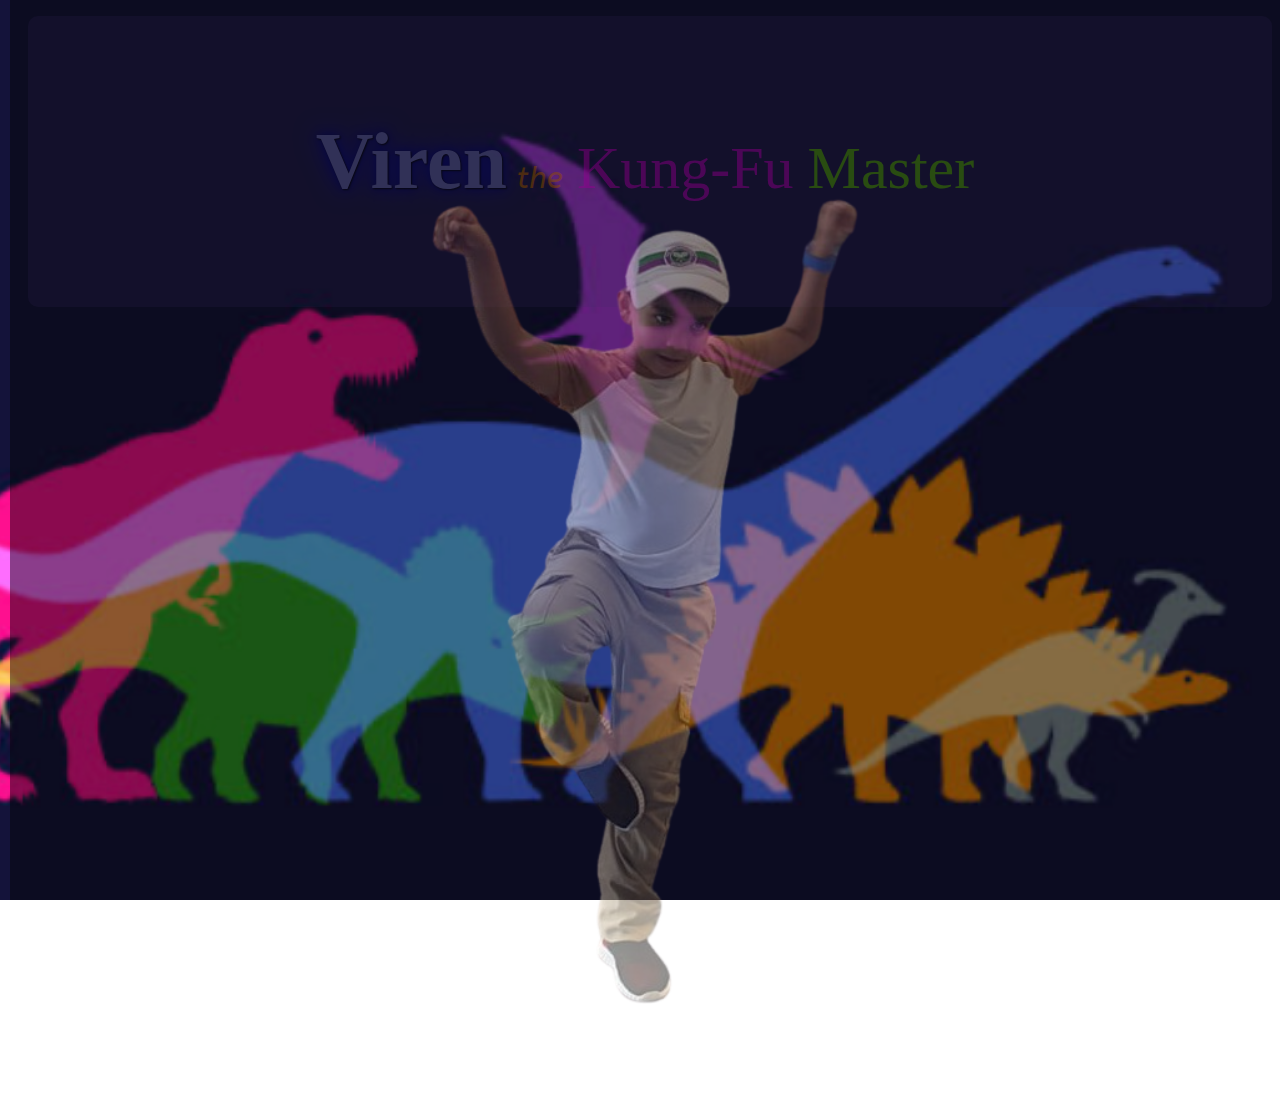
==== index.html @ 5073f6bc "Rename s2_viren.html to index.html" ====
<!DOCTYPE html>
<html lang="en">
<head>
  <meta charset="UTF-8">
  <meta name="viewport" content="width=device-width, initial-scale=1.0">
  <title>Viren_Space</title>
  <link rel="stylesheet" href="s2_viren.css">
  <scrip src="s2_viren.js"></scrip>
  <link rel="preconnect" href="https://fonts.googleapis.com">
<link rel="preconnect" href="https://fonts.gstatic.com" crossorigin>
<link href="https://fonts.googleapis.com/css2?family=ABeeZee:ital@0;1&display=swap" rel="stylesheet">


</head>
<body>
<div class="container">
  <div class="header">
    <p class="banner"><span class="viren-blue">Viren</span><span style="color: darkorange; font-size: 30px;"><i style="font-family: ABeeZee;">the</i></span> 
      <span style="color: magenta; font-size: 60px;font-family: kungFu;">Kung-Fu</span>
      <span style="color: chartreuse; font-size: 60px; font-family:kungFu; ">Master</span>
    </p>
    <div class="overlay"><img src="img/virenK.png" class="center"></div>
    
    
  </div>
  
  
</div>
  
</body>
</html>
---- s2_viren.css ----
html{box-sizing:border-box}*,*:before,*:after{box-sizing:inherit}

.abeezee-regular {
  font-family: "ABeeZee", sans-serif;
  font-weight: 400;
  font-style: normal;
  margin-left: 10px;
}

.abeezee-regular-italic {
  font-family: "ABeeZee", sans-serif;
  font-weight: 400;
  font-style: italic;
  margin-left: 10px;
}
body,h1,h2,h3,h4,h5,h6 {font-family: ABeeZee, sans-serif}

@font-face {
  font-family: poppins; 
  src: url(Poppins/Poppins-Black.ttf);
}
.poppins {
  font-family: poppins Arial, Helvetica, sans-serif serif;
  margin: 50px;
  border: 2px solid red;
}

@font-face {
  font-family: supperplay-100;
  src: url(SuperPlay.ttf);
  font-weight: 100;

}

@font-face {
  font-family: supperplay-B;
  src: url(SuperPlay.ttf);
  font-weight:bold;
  margin-left: 10px;
}
@font-face {
  font-family: kungFu;
  src: url(kungFu-font/kungFu.ttf);
  margin-left: 10px;
}
.container {
  margin: 0px;
  padding: 0px;
  box-sizing: border-box;
}
.header img {
   ;
}

div,.fancy-bold {
  font-family: supperplay-B;
  margin-left: 10px;
}

.fancy-100{
  font-family: supperplay-100;
  
}
@font-face {
  font-family: brainy;
  src: url(brainyKids.otf);
  font-weight:bold;
  
}
.brainy {
  font-family: brainy;
  margin-left: 10px;
}
p {
  margin-left: 10px;
}
.center {
  display: block;
  margin-left: auto;
  margin-right: auto;
  margin-top: 110px;
  opacity: .5;
 
 
  
}
.overlay {
    position: absolute;
    bottom: 0;
    left: 0;
    right: 0;
    background-color: #05050575;
    overflow: ;
    width: 100%;
    height: 100%;
   
}
  
body {
   
    background: url(img/viren-dino.png);
    background-repeat:no-repeat;
    background-attachment: fixed;
    background-size: cover;
    background-position:right;

  }
p {
 
  
  padding-left:8px;
  padding-right:8px;}
  
.banner {
  text-align: center;
  border-radius: 10px;
  padding:100px 10px 100px 10px;
  background-color: hsla(255, 43%, 51%, 0.3);
  opacity: .5;
  
  
}
span {
  padding-right: 10px;
} 
.viren-blue {
  color: rgb(155, 155, 255);
  font-family: kungFu;
  font-weight: bold;
  font-size: 5rem;
  text-shadow: 1px 1px 2px black, 0 0 25px blue, 0 0 10px darkblue;

}
.the-amber {

}

.kung-fu {
  color: blueviolet;
  font-family: brainy;


}
.master-green {

}
div .p .img {
  width: 100px;
  
}

.text-xs{
  font-size: 0.75rem; /* 12px */
  line-height: 1rem; /* 16px */
}	
.text-sm	{
  font-size: 0.875rem; /* 14px */
  line-height: 1.25rem; /* 20px */
}
.text-base	{
  font-size: 1rem; /* 16px */
  line-height: 1.5rem; /* 24px */
}
.text-lg	{
  font-size: 1.125rem; /* 18px */
  line-height: 1.75rem; /* 28px */
}
.text-xl	{
  font-size: 1.25rem; /* 20px */
  line-height: 1.75rem; /* 28px */
}
.text-2xl	{
  font-size: 1.5rem; /* 24px */
  line-height: 2rem; /* 32px */
}
.text-3xl	{
  font-size: 1.875rem; /* 30px */
  line-height: 2.25rem; /* 36px */  
}
.text-4xl	{
  font-size: 2.25rem; /* 36px */
  line-height: 2.5rem; /* 40px */
}
.text-5xl	{
  font-size: 3rem; /* 48px */
  line-height: 1;
}
.text-6xl	{
  font-size: 3.75rem; /* 60px */
  line-height: 1;
}
.text-7xl	{
  font-size: 4.5rem; /* 72px */
  line-height: 1;
}
.text-8xl	{
    font-size: 6rem; /* 96px */
  line-height: 1;
}
.text-9xl	{
  font-size: 8rem; /* 128px */
  line-height: 1;
}
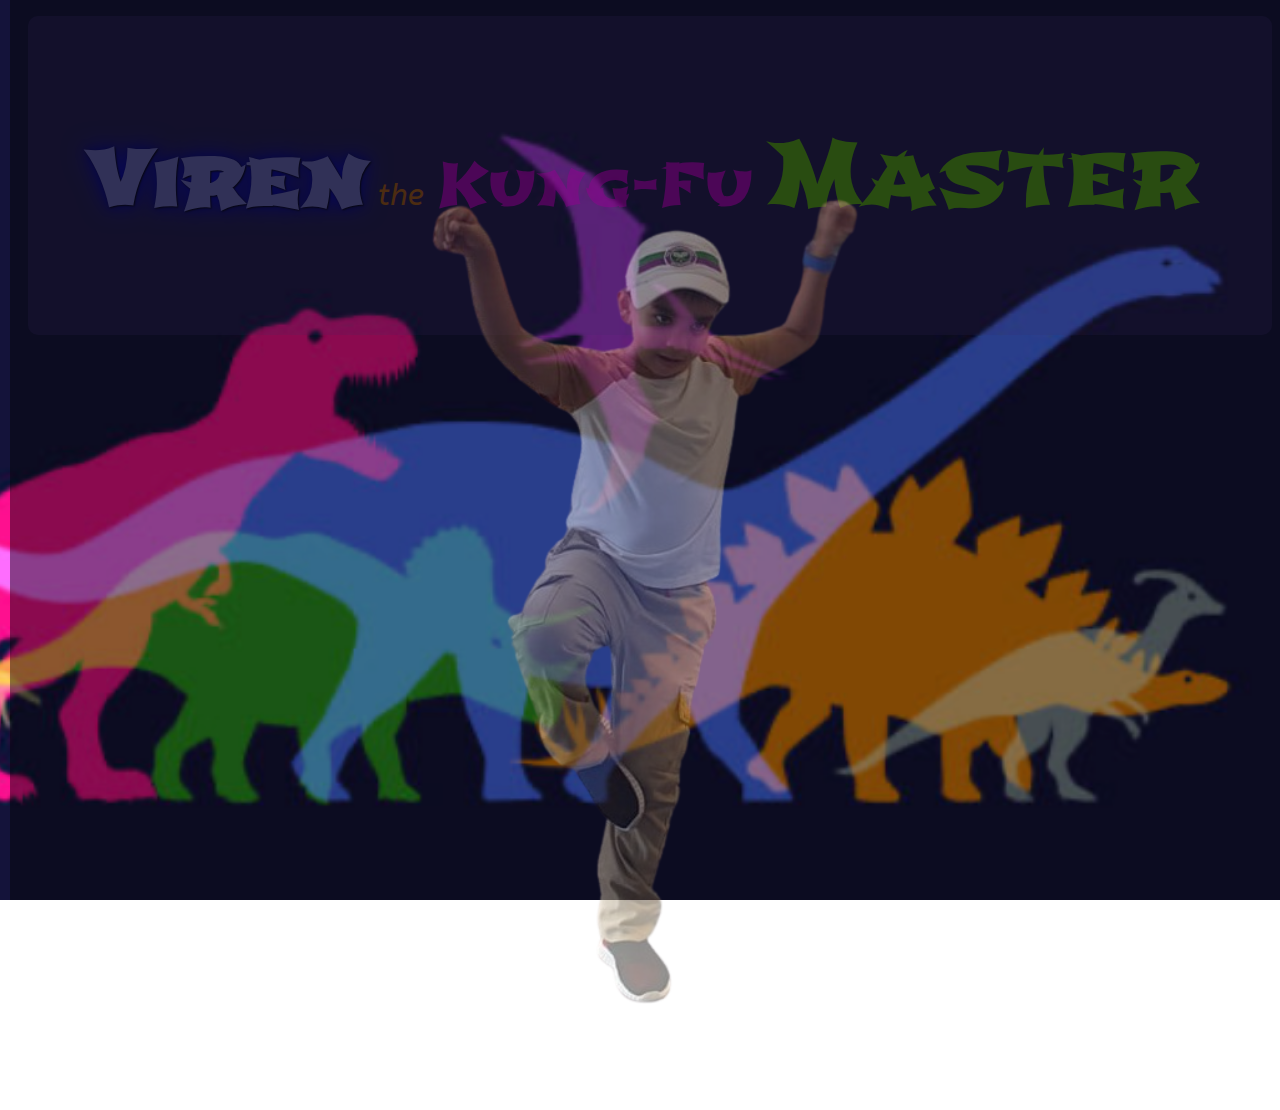
==== commit 1adf7e01: "Update index.html" ====
--- a/index.html
+++ b/index.html
@@ -17,7 +17,7 @@
   <div class="header">
     <p class="banner"><span class="viren-blue">Viren</span><span style="color: darkorange; font-size: 30px;"><i style="font-family: ABeeZee;">the</i></span> 
       <span style="color: magenta; font-size: 60px;font-family: kungFu;">Kung-Fu</span>
-      <span style="color: chartreuse; font-size: 60px; font-family:kungFu; ">Master</span>
+      <span style="color: chartreuse; font-size: 90px; font-family:kungFu; ">Master</span>
     </p>
     <div class="overlay"><img src="img/virenK.png" class="center"></div>
     
--- a/s2_viren.css
+++ b/s2_viren.css
@@ -40,7 +40,7 @@
 }
 @font-face {
   font-family: kungFu;
-  src: url(kungFu-font/kungFu.ttf);
+  src: url(kungFu.ttf);
   margin-left: 10px;
 }
 .container {
@@ -200,4 +200,4 @@
 .text-9xl	{
   font-size: 8rem; /* 128px */
   line-height: 1;
-}+}
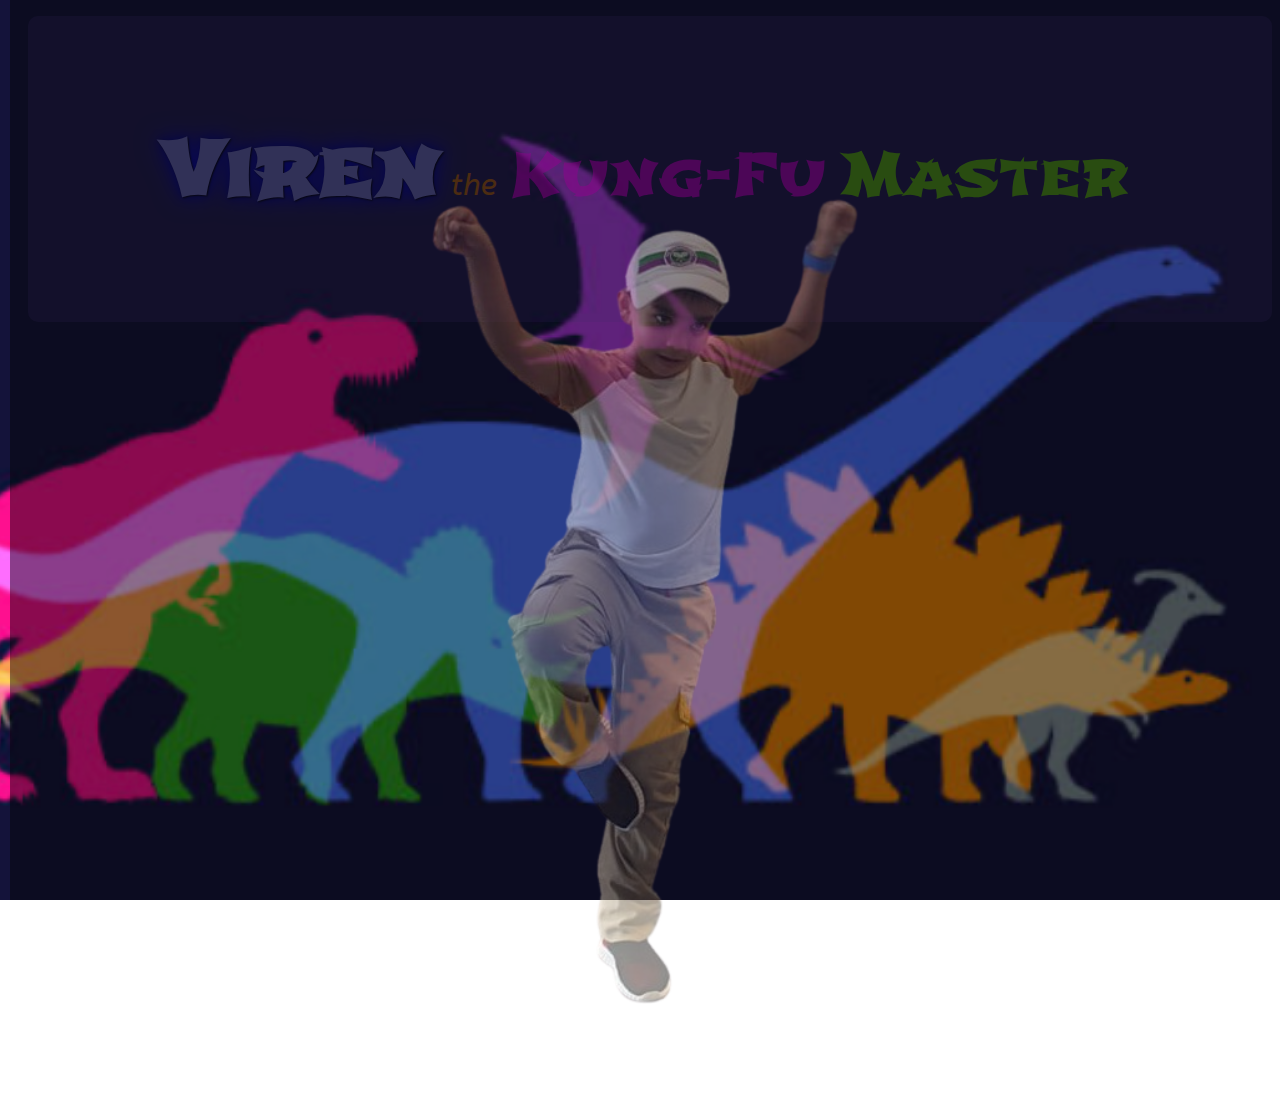
==== commit 6a0064b2: "Update index.html" ====
--- a/index.html
+++ b/index.html
@@ -17,7 +17,7 @@
   <div class="header">
     <p class="banner"><span class="viren-blue">Viren</span><span style="color: darkorange; font-size: 30px;"><i style="font-family: ABeeZee;">the</i></span> 
       <span style="color: magenta; font-size: 60px;font-family: kungFu;">Kung-Fu</span>
-      <span style="color: chartreuse; font-size: 90px; font-family:kungFu; ">Master</span>
+      <span style="color: chartreuse; font-size: 60px; font-family:kungFu; ">Master</span>
     </p>
     <div class="overlay"><img src="img/virenK.png" class="center"></div>
     
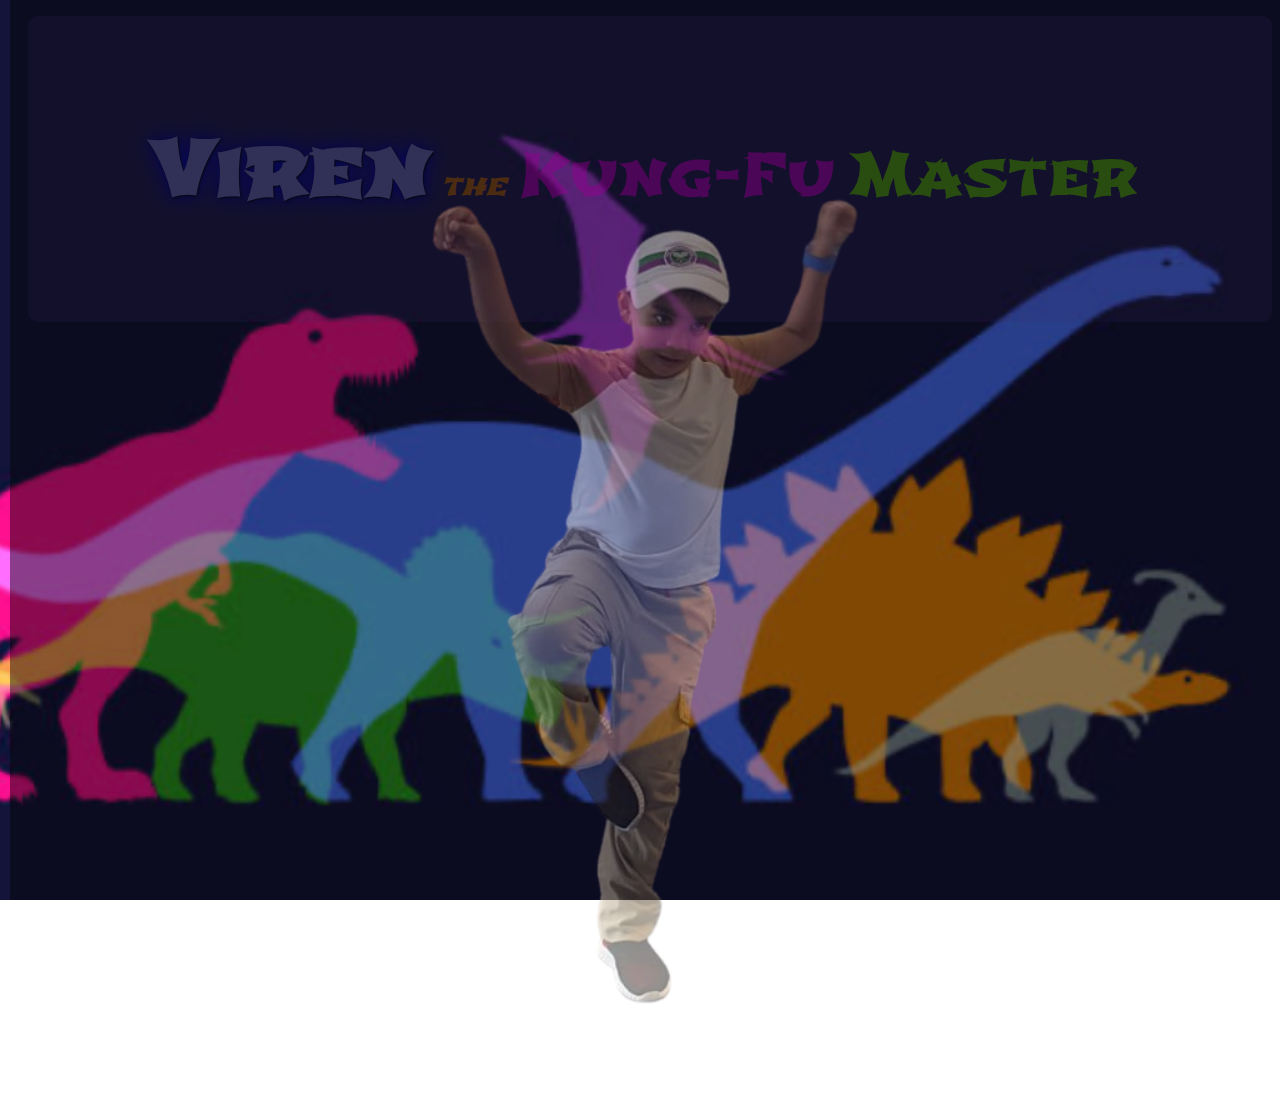
==== commit 78223e45: "Update index.html" ====
--- a/index.html
+++ b/index.html
@@ -15,7 +15,7 @@
 <body>
 <div class="container">
   <div class="header">
-    <p class="banner"><span class="viren-blue">Viren</span><span style="color: darkorange; font-size: 30px;"><i style="font-family: ABeeZee;">the</i></span> 
+    <p class="banner"><span class="viren-blue">Viren</span><span style="color: darkorange; font-size: 30px;"><i style="font-family: kungFu">the</i></span> 
       <span style="color: magenta; font-size: 60px;font-family: kungFu;">Kung-Fu</span>
       <span style="color: chartreuse; font-size: 60px; font-family:kungFu; ">Master</span>
     </p>
